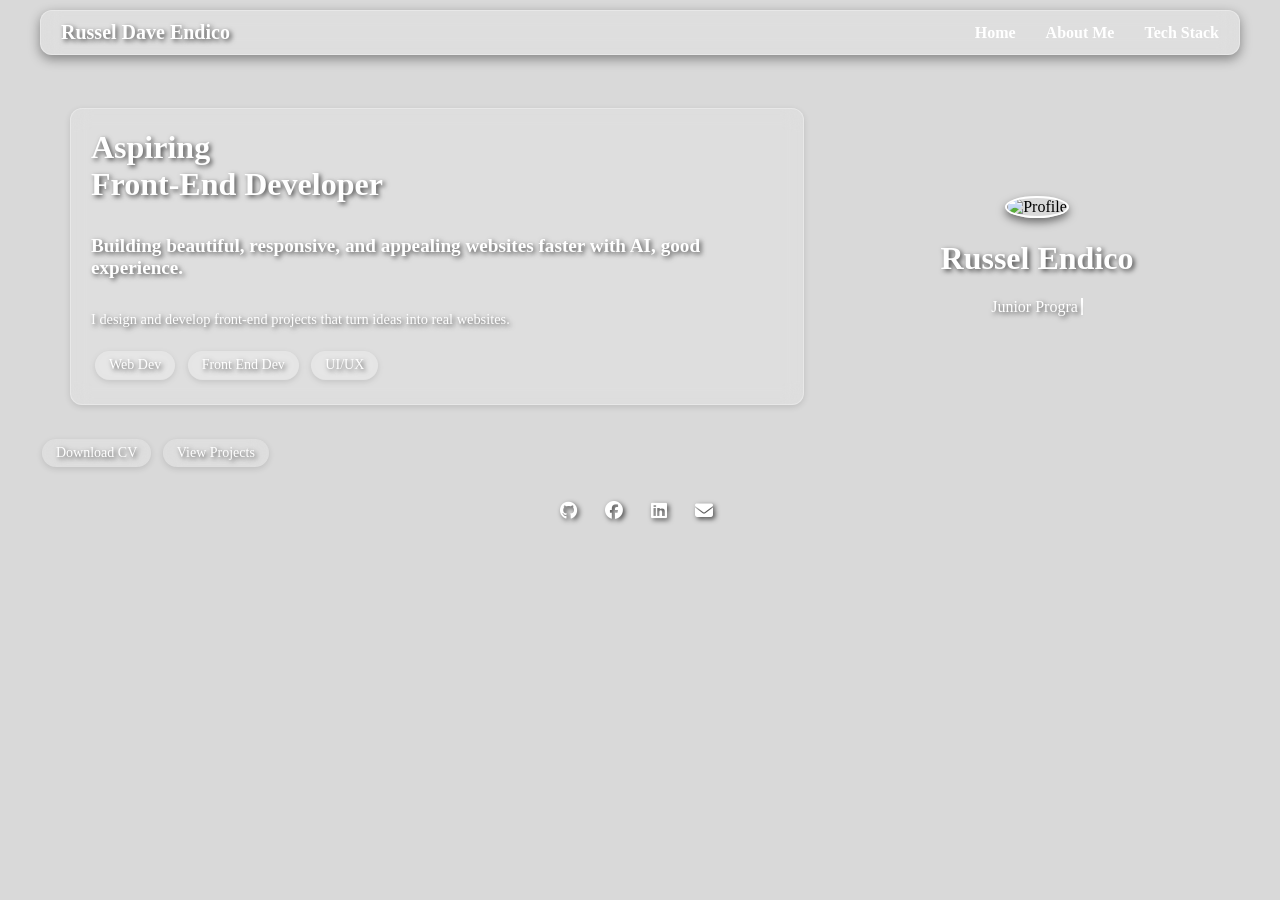
==== index.html @ 4ab47617 "Update stylesheet and script paths in index.html" ====
<!DOCTYPE html>

<html>
<head>
  <meta http-equiv="CONTENT-TYPE" content="text/html; charset=UTF-8">
  <meta name="viewport" content="width=device-width, initial-scale=1.0">
  <link rel="stylesheet" type="text/css" href="Stylesheets/style.css">
  <link rel="stylesheet" href="https://cdnjs.cloudflare.com/ajax/libs/font-awesome/6.5.0/css/all.min.css">
  <title>My Portfolio</title>
</head>
<body>
    <div class="background"></div>
  <div class="overlay"></div>
  
  
  
 <nav class="navbar fade-in">
    <div class="logo">
        <a>Russel Dave Endico</a>
    </div>

    <ul class="navlinks">
        <li><a href="#">Home</a></li>
        <li><a href="#">About Me</a></li>
        <li><a href="#">Tech Stack</a></li>
    </ul>

    <div class="menu-toggle">&#9776;</div>
</nav>
  
  
  <div class="hero">
    <div class="profile-container fade-in">
    <img src="profile.jpg" alt="Profile">
      <div class="name fade-in">
    <h1>Russel Endico</h1>
        <span id="typing-text"></span>
  </div>
  </div>
  
  
  
  
<div class="firstcontainer fade-in">
  
  <h1>Aspiring<br>
    Front-End Developer
  </h1>
  
  <h5>
    Building beautiful, responsive, and appealing websites faster with AI, good experience.
  </h5>
  
  <p>
    I design and develop front-end projects that turn ideas into real websites.
  </p>
  
  <span class="pill">Web Dev</span>
<span class="pill">Front End Dev</span>
<span class="pill">UI/UX</span>
  
</div>  
  </div>
  
  <div class="pillsec fade-in">
     <a href="cv.pdf" download class="pill">Download CV</a>
    <span class="pill">View Projects</span>
   
  </div>
  
  <div class="social-links fade-in">
  <ul>
    <li><a href="https://github.com/Xafkiel-Dallet" target="_blank"><i class="fab fa-github"></i> </a></li>
    <li><a href="https://www.facebook.com/share/1Un2viy5RL/" target="_blank"><i class="fab fa-facebook"></i> </a></li>
    <li><a href="wip" target="_blank"><i class="fab fa-linkedin"></i> </a></li>
    <li><a href="ruzuros60@gmail.com"><i class="fas fa-envelope"></i> </a></li>
  </ul>
</div>
  
  
  <script>
    const fadeElements = document.querySelectorAll('.fade-in');
    const observer = new IntersectionObserver((entries) => {
      entries.forEach(entry => {
        if (entry.isIntersecting) {
          entry.target.classList.add('visible');
        }
      });
    }, { threshold: 0.2 });

    fadeElements.forEach(el => observer.observe(el));
  </script>
  
<script>
  window.addEventListener("load", () => {

    
    window.scrollTo(0, 0);
  
    if ("scrollRestoration" in history) {
      history.scrollRestoration = "manual";
    }
  });
</script>
  
  <script src="Script/script.js"></script>
  
</body>
</html>
---- Stylesheets/style.css ----
.background {
  position: fixed;
  top: 0;
  left: 0;
  width: 100%;
  height: 100dvh;
  background-image: url('bg.jpg');
  background-size: cover;
  background-position: center;
  filter: blur(5px);
  z-index: -2;
}

.overlay {
  position: fixed;
  top: 0;
  left: 0;
  width: 100%;
  height: 100%;
  background: rgba(0, 0, 0, 0.15);
  z-index: -1;
}

.navbar {
  position: fixed;
  top: 0px;
  left: 0px;
  right: 0px;
  z-index: 100;
  margin: 0 auto;
  display: flex;
  justify-content: space-between;
  align-items: center;
  padding: 10px 20px;
  background: rgba(255, 255, 255, 0.15);
  backdrop-filter: blur(10px);
  -webkit-backdrop-filter: blur(10px);
  border: 1px solid rgba(255, 255, 255, 0.3);
  border-radius: 0px;
  box-sizing: border-box;
  box-shadow: 0 4px 12px rgba(0, 0, 0, 0.4);
}

.navbar .logo a {
  color: white;
  text-shadow: 2px 2px 5px rgba(0, 0, 0, 0.7);
  text-decoration: none;
  font-size: 20px;
  font-weight: bold;
}

.menu-toggle {
  display: block;
  font-size: 28px;
  cursor: pointer;
  color: white;
}

.navlinks {
  display: none;
  list-style: none;
  gap: 30px;
  margin: 0;
  padding: 0;
}

.navlinks a {
  display: flex;
  color: white;
  text-decoration: none;
  font-weight: bold;
}

.dropdown-menu {
  display: none;
  position: absolute;
  top: 100%;
  left: 0;
  background: rgba(255, 255, 255, 0.15);
  backdrop-filter: blur(10px);
  -webkit-backdrop-filter: blur(10px);
  border-radius: 10px;
  border: 1px solid rgba(255, 255, 255, 0.3);
  list-style: none;
  padding: 10px;
  min-width: 160px;
  z-index: 1000;
}

.hero {
  display: flex;
  flex-direction: column;
  align-items: center;
  padding-top: 100px;
}

.profile-container {
  text-align: center;
  margin: 10px 0 15px;
}

.profile-container img {
  width: 150px;
  height: 150px;
  border-radius: 50%;
  border: 2px solid white;
  object-fit: cover;
  box-shadow: 0 4px 8px rgba(0, 0, 0, 0.5);
}

.name {
  color: white;
  text-align: center;
  text-shadow: 2px 2px 5px rgba(0, 0, 0, 0.7);
}
.firstcontainer {
  width: min(90%, 700px);
  margin: 40px 0 auto; 
  padding: 20px;
  font-size: 16px;
  line-height: 1.6;
  border-radius: 12px;
  background: rgba(255, 255, 255, 0.15);
  backdrop-filter: blur(10px);
  box-shadow: 0 2px 6px rgba(0,0,0,0.12);
  -webkit-backdrop-filter: blur(10px);
  border: 1px solid rgba(255, 255, 255, 0.3);
  text-align: center;
  color: #fff;
  text-shadow: 2px 2px 5px rgba(0, 0, 0, 0.7);
}
.firstcontainer h1 {
  margin: 0 0 16px;
  line-height: 1.15;
  font-size: 2rem;
}

.firstcontainer h5 {
  line-height: 1.15;
  font-size: 1.2rem;
}

.firstcontainer p {
  font-size: 0.9rem;
  margin-bottom: 20px;
}

.pill {
  display: inline-block;
  padding: 6px 14px;
  margin: 4px;
  background: rgba(255, 255, 255, 0.15);
  text-shadow: 2px 2px 5px rgba(0, 0, 0, 0.7);
  backdrop-filter: blur(10px);
  border-radius: 9999px;     
  font-size: 0.875rem;
  font-weight: 500;
  white-space: nowrap;
  box-shadow: 0 2px 6px rgba(0,0,0,0.12);
}

/*for download pill*/
a.pill:link,
a.pill:visited,
a.pill:hover,
a.pill:active {
  color: white;          
  text-decoration: none; 
}

.pillsec{
  color: white;
  text-align: center;
  margin: 30px auto;
  text-shadow: 2px 2px 5px rgba(0, 0, 0, 0.7);
  text-decoration: none;
  font-size: 0.875rem;
  font-weight: 500;
}

.social-links {
  text-align: center;
  margin: 30px auto;
}

.social-links ul {
  list-style: none;
  padding: 0;
  display: flex;
  justify-content: center;
  gap: 20px;
}

.social-links a {
  color: white;
  text-decoration: none;
  font-size: 18px;
  text-shadow: 2px 2px 5px rgba(0, 0, 0, 0.7);
  transition: transform 0.3s ease, color 0.3s ease;
}

.social-links a:hover {
  color: #ffd700;
  transform: scale(1.1);
}

.social-links i {
  margin-right: 8px;
}

.fade-in {
  opacity: 0;
  transform: translateY(40px);
  transition: opacity 0.8s ease-out, transform 0.8s ease-out;
}

.fade-in.visible {
  opacity: 1;
  transform: translateY(0);
}



.navbar.fade-in {
  opacity: 0;
  transform: translateY(-40px); /* start above */
  transition: opacity 0.5s ease-out, transform 0.6s ease-out;
}

.navbar.fade-in.visible {
  opacity: 1;
  transform: translateY(0);
}

.typing {
  color: white;
  font-size: 1.1rem;
  margin-top: -10px;
  text-shadow: 2px 2px 5px rgba(0,0,0,.7);
}

#typing-text {
  border-right: 2px solid white;
  padding-right: 3px;
  animation: blink 0.7s infinite;
}

@keyframes blink {
  50% {
    border-color: transparent;
  }
}

@media (min-width: 768px) {
  .hero {
    flex-direction: row-reverse;
    align-items: center;
    justify-content: center;
    gap: 60px;
    max-width: 1200px;
    margin: 0 auto;
  }

  .menu-toggle {
    display: none;
  }
  
  .navbar {
    width: min(95%, 1200px);
    left: 50%;
    right: auto;
    top: 10px;
    transform: translateX(-50%);
    border-radius: 12px;
  }


  .navlinks {
    display: flex;
    gap: 30px;
  }

  .profile-container {
    flex: 1;
    margin: 0 30px 0 0;
  }

  .firstcontainer.fade-in {
    flex: 2;
    margin: 0 0 0 30px;
    text-align: left;
    font-size: 18px;
    width: min(90%, 900px);
    line-height: 1.15;
  }
  
  .pillsec{
  text-align: left;
  margin-left: 30px;
}

  .pillsec.fade-in {
    transform: translateX(-60px);
    transition: opacity 0.5s ease-out, transform 1.2s ease-out;
  }

  .pillsec.fade-in.visible {
    transform: translateX(0);
  }
  
 .navbar.fade-in {
    opacity: 0;
    transform: translateX(-50%) translateY(-40px);
    transition: opacity 0.5s ease-out, transform 0.6s ease-out;
  }

  .navbar.fade-in.visible {
    opacity: 1;
    transform: translateX(-50%) translateY(0);
  }

  .profile-container.fade-in {
    transform: translateX(60px);
  }

  .profile-container.fade-in.visible {
    transform: translateX(0);
  }

  .firstcontainer.fade-in {
    transform: translateX(-60px);
  }

  .firstcontainer.fade-in.visible {
    transform: translateX(0);
  }
}
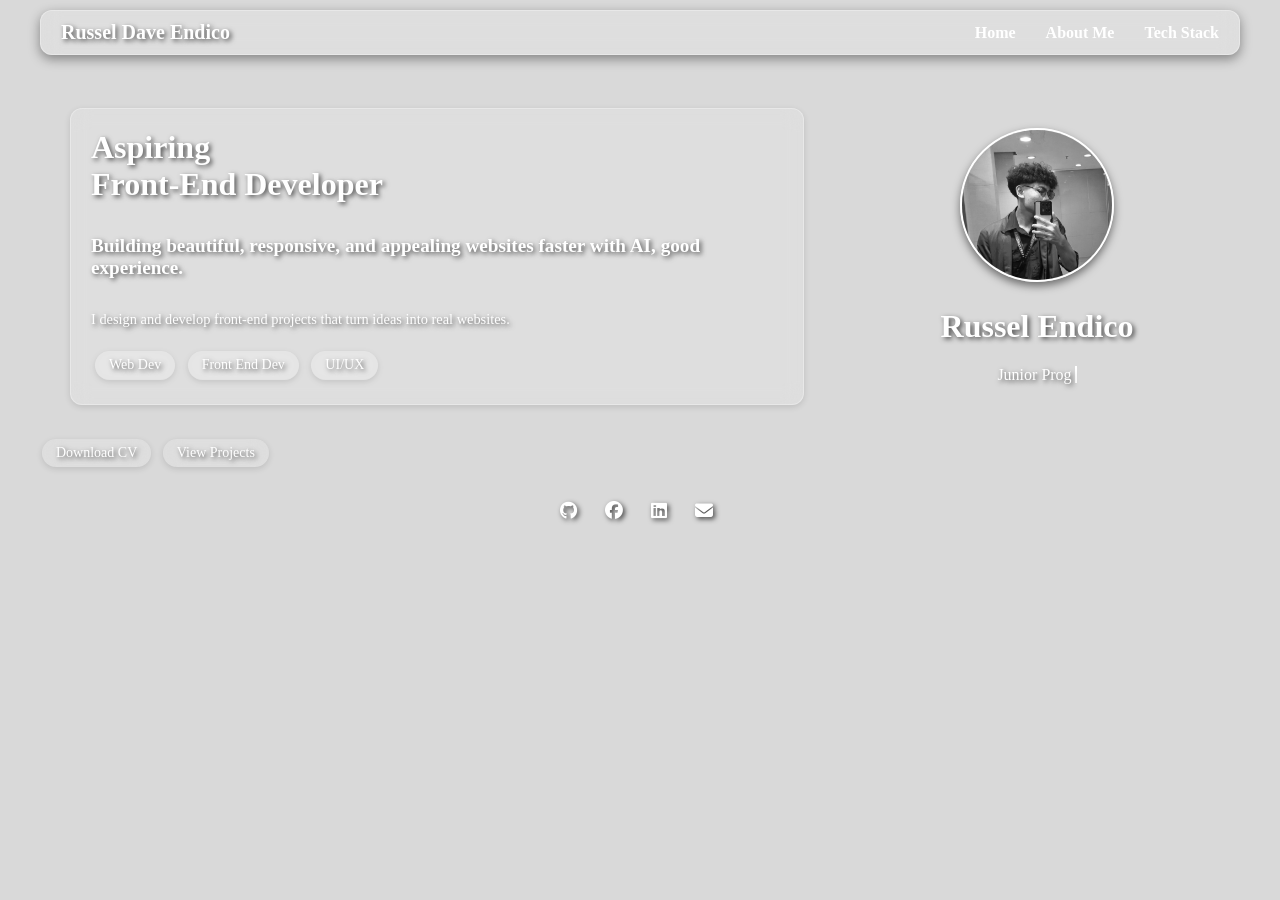
==== commit 910907d8: "Update profile image source path" ====
--- a/index.html
+++ b/index.html
@@ -31,7 +31,7 @@
   
   <div class="hero">
     <div class="profile-container fade-in">
-    <img src="profile.jpg" alt="Profile">
+    <img src="Images/profile.jpg" alt="Profile">
       <div class="name fade-in">
     <h1>Russel Endico</h1>
         <span id="typing-text"></span>
--- a/Stylesheets/style.css
+++ b/Stylesheets/style.css
@@ -4,7 +4,7 @@
   left: 0;
   width: 100%;
   height: 100dvh;
-  background-image: url('bg.jpg');
+  background-image: url('Images/bg.jpg');
   background-size: cover;
   background-position: center;
   filter: blur(5px);
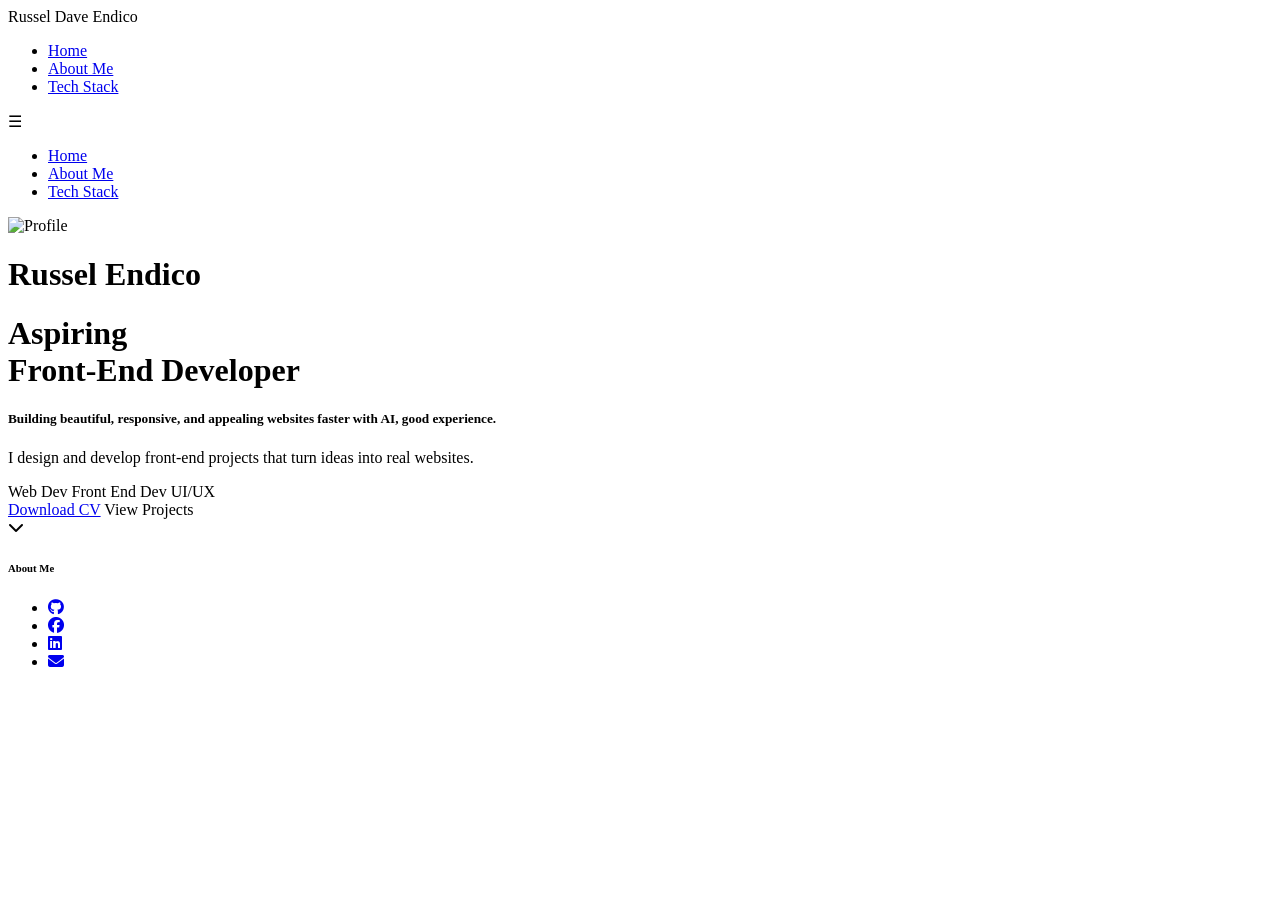
==== commit 2b2e5158: "Fix file paths and update HTML structure" ====
--- a/index.html
+++ b/index.html
@@ -4,7 +4,7 @@
 <head>
   <meta http-equiv="CONTENT-TYPE" content="text/html; charset=UTF-8">
   <meta name="viewport" content="width=device-width, initial-scale=1.0">
-  <link rel="stylesheet" type="text/css" href="Stylesheets/style.css">
+  <link rel="stylesheet" type="text/css" href="style.css">
   <link rel="stylesheet" href="https://cdnjs.cloudflare.com/ajax/libs/font-awesome/6.5.0/css/all.min.css">
   <title>My Portfolio</title>
 </head>
@@ -26,15 +26,28 @@
     </ul>
 
     <div class="menu-toggle">&#9776;</div>
+   
+   
+
+<ul class="dropdown-menu">
+    <li><a href="#">Home</a></li>
+    <li><a href="#">About Me</a></li>
+    <li><a href="#">Tech Stack</a></li>
+</ul>
+   
 </nav>
+  
   
   
   <div class="hero">
     <div class="profile-container fade-in">
-    <img src="Images/profile.jpg" alt="Profile">
+    <img src="profile.jpg" alt="Profile">
       <div class="name fade-in">
     <h1>Russel Endico</h1>
-        <span id="typing-text"></span>
+        <p class="typing">
+          <span id="typing-text"></span>
+        </p>
+        
   </div>
   </div>
   
@@ -68,6 +81,23 @@
    
   </div>
   
+  
+  
+  <div class="scroll-indicator">
+  <i class="fa-solid fa-chevron-down arrow"></i>
+</div>
+  
+  
+  <div>
+    <h6>About Me</h6>
+  </div>
+  
+  
+  
+  
+  
+  
+  
   <div class="social-links fade-in">
   <ul>
     <li><a href="https://github.com/Xafkiel-Dallet" target="_blank"><i class="fab fa-github"></i> </a></li>
@@ -76,6 +106,14 @@
     <li><a href="ruzuros60@gmail.com"><i class="fas fa-envelope"></i> </a></li>
   </ul>
 </div>
+  
+  
+  
+  
+
+  
+  
+  
   
   
   <script>
@@ -103,7 +141,7 @@
   });
 </script>
   
-  <script src="Script/script.js"></script>
+  <script src="script.js"></script>
   
 </body>
 </html>
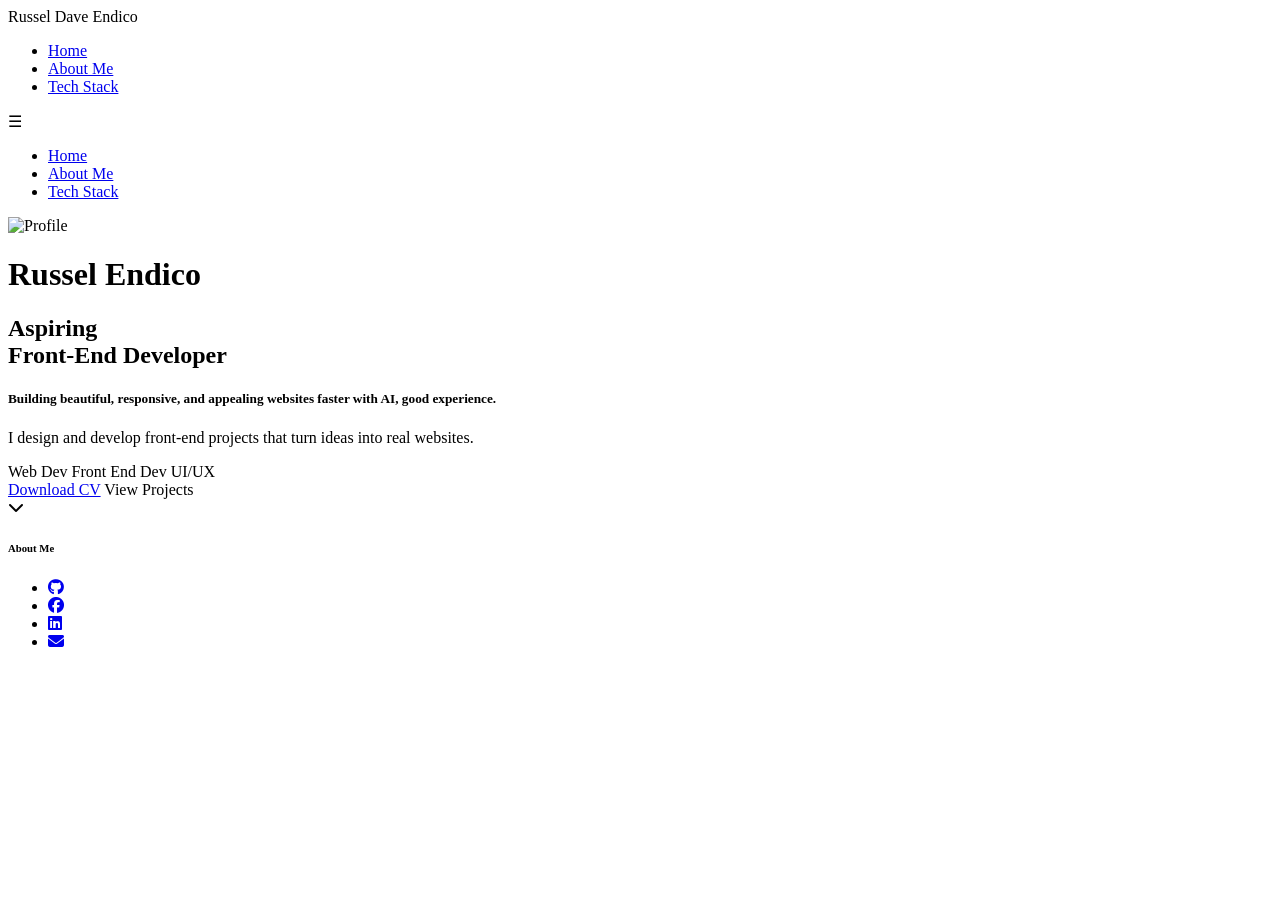
==== commit cb98661b: "Refactor HTML structure and clean up code Refactor HTML structure by replacing a div with an article" ====
--- a/index.html
+++ b/index.html
@@ -4,7 +4,13 @@
 <head>
   <meta http-equiv="CONTENT-TYPE" content="text/html; charset=UTF-8">
   <meta name="viewport" content="width=device-width, initial-scale=1.0">
+  
   <link rel="stylesheet" type="text/css" href="style.css">
+  <link rel="stylesheet" type="text/css" href="mq.css">
+  <link rel="stylesheet" type="text/css" href="navbar.css">
+  <link rel="stylesheet" type="text/css" href="containers.css">
+  
+  
   <link rel="stylesheet" href="https://cdnjs.cloudflare.com/ajax/libs/font-awesome/6.5.0/css/all.min.css">
   <title>My Portfolio</title>
 </head>
@@ -54,7 +60,7 @@
   
   
   
-<div class="firstcontainer fade-in">
+<article class="firstcontainer fade-in">
   
   <h1>Aspiring<br>
     Front-End Developer
@@ -73,7 +79,7 @@
 <span class="pill">UI/UX</span>
   
 </div>  
-  </div>
+  </article>
   
   <div class="pillsec fade-in">
      <a href="cv.pdf" download class="pill">Download CV</a>
@@ -92,12 +98,7 @@
     <h6>About Me</h6>
   </div>
   
-  
-  
-  
-  
-  
-  
+
   <div class="social-links fade-in">
   <ul>
     <li><a href="https://github.com/Xafkiel-Dallet" target="_blank"><i class="fab fa-github"></i> </a></li>
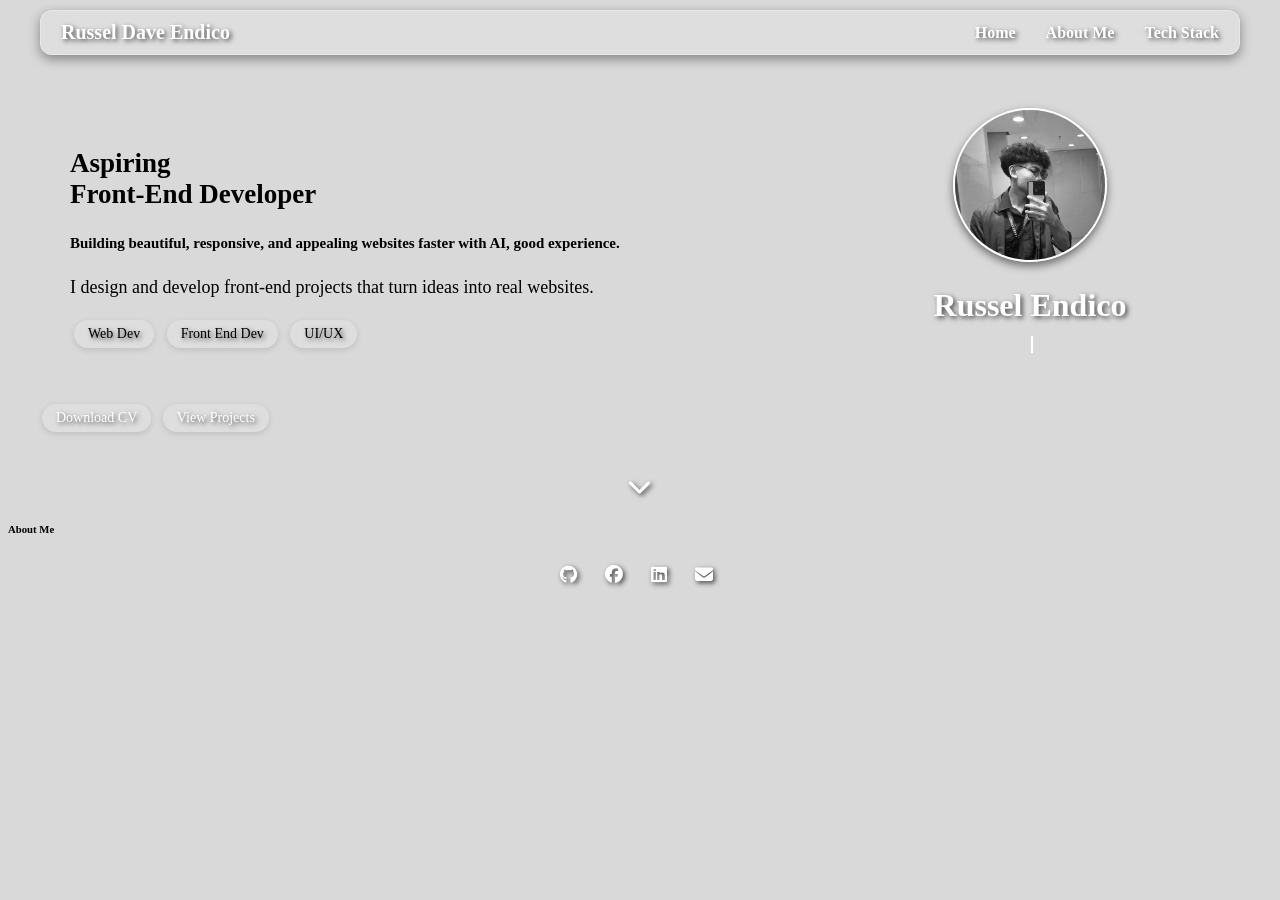
==== commit b0ddcac2: "update" ====
--- a/index.html
+++ b/index.html
@@ -1,14 +1,13 @@
 <!DOCTYPE html>
-
 <html>
 <head>
   <meta http-equiv="CONTENT-TYPE" content="text/html; charset=UTF-8">
   <meta name="viewport" content="width=device-width, initial-scale=1.0">
   
-  <link rel="stylesheet" type="text/css" href="style.css">
-  <link rel="stylesheet" type="text/css" href="mq.css">
-  <link rel="stylesheet" type="text/css" href="navbar.css">
-  <link rel="stylesheet" type="text/css" href="containers.css">
+  <link rel="stylesheet" type="text/css" href="Stylesheets/style.css">
+  <link rel="stylesheet" type="text/css" href="Stylesheets/mq.css">
+  <link rel="stylesheet" type="text/css" href="Stylesheets/navbar.css">
+  <link rel="stylesheet" type="text/css" href="Stylesheets/containers.css">
   
   
   <link rel="stylesheet" href="https://cdnjs.cloudflare.com/ajax/libs/font-awesome/6.5.0/css/all.min.css">
@@ -47,7 +46,7 @@
   
   <div class="hero">
     <div class="profile-container fade-in">
-    <img src="profile.jpg" alt="Profile">
+    <img src="Images/profile.jpg" alt="Profile">
       <div class="name fade-in">
     <h1>Russel Endico</h1>
         <p class="typing">
@@ -98,7 +97,12 @@
     <h6>About Me</h6>
   </div>
   
-
+  
+  
+  
+  
+  
+  
   <div class="social-links fade-in">
   <ul>
     <li><a href="https://github.com/Xafkiel-Dallet" target="_blank"><i class="fab fa-github"></i> </a></li>
@@ -145,4 +149,4 @@
   <script src="script.js"></script>
   
 </body>
-</html>
+</html>
--- a/Stylesheets/style.css
+++ b/Stylesheets/style.css
@@ -0,0 +1,271 @@
+.background {
+  position: fixed;
+  top: 0;
+  left: 0;
+  width: 100%;
+  height: 100vh;
+  background-image: url('Images/bg.jpg');
+  background-size: cover;
+  background-position: center;
+  filter: blur(1px);
+  z-index: -2;
+}
+
+.overlay {
+  position: fixed;
+  top: 0;
+  left: 0;
+  width: 100%;
+  height: 100%;
+  background: rgba(0, 0, 0, 0.15);
+  z-index: -1;
+}
+
+.navbar {
+  position: fixed;
+  top: 0px;
+  left: 0px;
+  right: 0px;
+  z-index: 100;
+  margin: 0 auto;
+  display: flex;
+  justify-content: space-between;
+  align-items: center;
+  padding: 10px 20px;
+  background: rgba(255, 255, 255, 0.15);
+  backdrop-filter: blur(10px);
+  -webkit-backdrop-filter: blur(10px);
+  border: 1px solid rgba(255, 255, 255, 0.3);
+  border-radius: 0px;
+  box-sizing: border-box;
+  box-shadow: 0 4px 12px rgba(0, 0, 0, 0.4);
+}
+
+.navbar .logo a {
+  color: white;
+  text-shadow: 2px 2px 5px rgba(0, 0, 0, 0.7);
+  text-decoration: none;
+  font-size: 20px;
+  font-weight: bold;
+}
+
+
+
+.navlinks {
+  display: none;
+  list-style: none;
+  gap: 30px;
+  margin: 0;
+  padding: 0;
+}
+
+.navlinks a {
+  display: flex;
+  color: white;
+  text-decoration: none;
+  font-weight: bold;
+    text-shadow: 2px 2px 5px rgba(0, 0, 0, 0.7);
+}
+
+
+.menu-toggle {
+  display: block;
+  font-size: 28px;
+  cursor: pointer;
+  color: white;
+}
+
+
+
+.dropdown-menu {
+  display: none;
+  position: absolute;
+  top: 100%;
+  left: 0;
+  background: rgba(255, 255, 255, 0.15);
+  backdrop-filter: blur(10px);
+  -webkit-backdrop-filter: blur(10px);
+  border-radius: 10px;
+  border: 1px solid rgba(255, 255, 255, 0.3);
+  list-style: none;
+  padding: 10px;
+  min-width: 160px;
+  z-index: 1000;
+}
+
+
+.dropdown-menu.active {
+    display: block;
+}
+
+.hero {
+  display: flex;
+  flex-direction: column;
+  align-items: center;
+  padding-top: 100px;
+}
+
+.profile-container {
+  text-align: center;
+  margin: 10px 0 2px;
+}
+
+.profile-container img {
+  width: 150px;
+  height: 150px;
+  border-radius: 50%;
+  border: 2px solid white;
+  object-fit: cover;
+  box-shadow: 0 4px 8px rgba(0, 0, 0, 0.5);
+}
+
+.name {
+  color: white;
+  text-align: center;
+  text-shadow: 2px 2px 5px rgba(0, 0, 0, 0.7);
+}
+
+
+.pill {
+  display: inline-block;
+  padding: 6px 14px;
+  margin: 4px;
+  background: rgba(255, 255, 255, 0.15);
+  text-shadow: 2px 2px 5px rgba(0, 0, 0, 0.7);
+  backdrop-filter: blur(10px);
+  border-radius: 9999px;     
+  font-size: 0.875rem;
+  font-weight: 500;
+  white-space: nowrap;
+  box-shadow: 0 2px 6px rgba(0,0,0,0.12);
+}
+
+
+a.pill:link,
+a.pill:visited,
+a.pill:hover,
+a.pill:active {
+  color: white;          
+  text-decoration: none; 
+}
+
+.pillsec{
+  color: white;
+  text-align: center;
+  margin: 30px auto;
+  text-shadow: 2px 2px 5px rgba(0, 0, 0, 0.7);
+  text-decoration: none;
+  font-size: 0.875rem;
+  font-weight: 500;
+}
+
+
+.scroll-indicator {
+  display: flex;
+  flex-direction: column;
+  align-items: center;
+  justify-content: center;
+  color: white;
+  margin-top: 30px;
+  text-shadow: 2px 2px 5px rgba(0,0,0,.7);
+}
+
+.scroll-indicator h6 {
+  margin: 0;
+  font-size: 0.75rem;
+  letter-spacing: 3px;
+}
+
+.arrow {
+  font-size: 1.5rem;
+  margin-top: 8px;
+  animation: bounce 1.5s infinite;
+}
+
+
+.social-links {
+  text-align: center;
+  margin: 30px auto;
+}
+
+.social-links ul {
+  list-style: none;
+  padding: 0;
+  display: flex;
+  justify-content: center;
+  gap: 20px;
+}
+
+.social-links a {
+  color: white;
+  text-decoration: none;
+  font-size: 18px;
+  text-shadow: 2px 2px 5px rgba(0, 0, 0, 0.7);
+  transition: transform 0.3s ease, color 0.3s ease;
+}
+
+.social-links a:hover {
+  color: #ffd700;
+  transform: scale(1.1);
+}
+
+.social-links i {
+  margin-right: 8px;
+}
+
+.fade-in {
+  opacity: 0;
+  transform: translateY(40px);
+  transition: opacity 0.8s ease-out, transform 0.8s ease-out;
+}
+
+.fade-in.visible {
+  opacity: 1;
+  transform: translateY(0);
+}
+
+
+
+.navbar.fade-in {
+  opacity: 0;
+  transform: translateY(-40px); 
+  transition: opacity 0.5s ease-out, transform 0.6s ease-out;
+}
+
+.navbar.fade-in.visible {
+  opacity: 1;
+  transform: translateY(0);
+}
+
+.typing {
+  color: white;
+  font-size: 1rem;
+  margin-top: -10px;
+  text-shadow: 2px 2px 5px rgba(0,0,0,.7);
+}
+
+#typing-text {
+  border-right: 2px solid white;
+  padding-right: 3px;
+  animation: blink 0.7s infinite;
+}
+
+
+@keyframes bounce {
+  0%, 100% {
+    transform: translateY(0);
+    opacity: 0.7;
+  }
+
+  50% {
+    transform: translateY(10px);
+    opacity: 1;
+  }
+}
+
+@keyframes blink {
+  50% {
+    border-color: transparent;
+  }
+}
+
--- a/Stylesheets/mq.css
+++ b/Stylesheets/mq.css
@@ -0,0 +1,86 @@
+
+@media (min-width: 768px) {
+  .hero {
+    flex-direction: row-reverse;
+    align-items: center;
+    justify-content: center;
+    gap: 60px;
+    max-width: 1200px;
+    margin: 0 auto;
+  }
+
+  .menu-toggle {
+    display: none;
+  }
+  
+  .navbar {
+    width: min(95%, 1200px);
+    left: 50%;
+    right: auto;
+    top: 10px;
+    transform: translateX(-50%);
+    border-radius: 12px;
+  }
+
+
+  .navlinks {
+    display: flex;
+    gap: 30px;
+  }
+
+  .profile-container {
+    flex: 1;
+    margin: 0 30px 0 0;
+  }
+
+  .firstcontainer.fade-in {
+    flex: 2;
+    margin: 0 0 0 30px;
+    text-align: left;
+    font-size: 18px;
+    width: min(90%, 900px);
+    line-height: 1.15;
+  }
+  
+  .pillsec{
+  text-align: left;
+  margin-left: 30px;
+}
+
+  .pillsec.fade-in {
+    transform: translateX(-60px);
+    transition: opacity 0.5s ease-out, transform 1.2s ease-out;
+  }
+
+  .pillsec.fade-in.visible {
+    transform: translateX(0);
+  }
+  
+ .navbar.fade-in {
+    opacity: 0;
+    transform: translateX(-50%) translateY(-40px);
+    transition: opacity 0.5s ease-out, transform 0.6s ease-out;
+  }
+
+  .navbar.fade-in.visible {
+    opacity: 1;
+    transform: translateX(-50%) translateY(0);
+  }
+
+  .profile-container.fade-in {
+    transform: translateX(60px);
+  }
+
+  .profile-container.fade-in.visible {
+    transform: translateX(0);
+  }
+
+  .firstcontainer.fade-in {
+    transform: translateX(-60px);
+  }
+
+  .firstcontainer.fade-in.visible {
+    transform: translateX(0);
+  }
+}
+
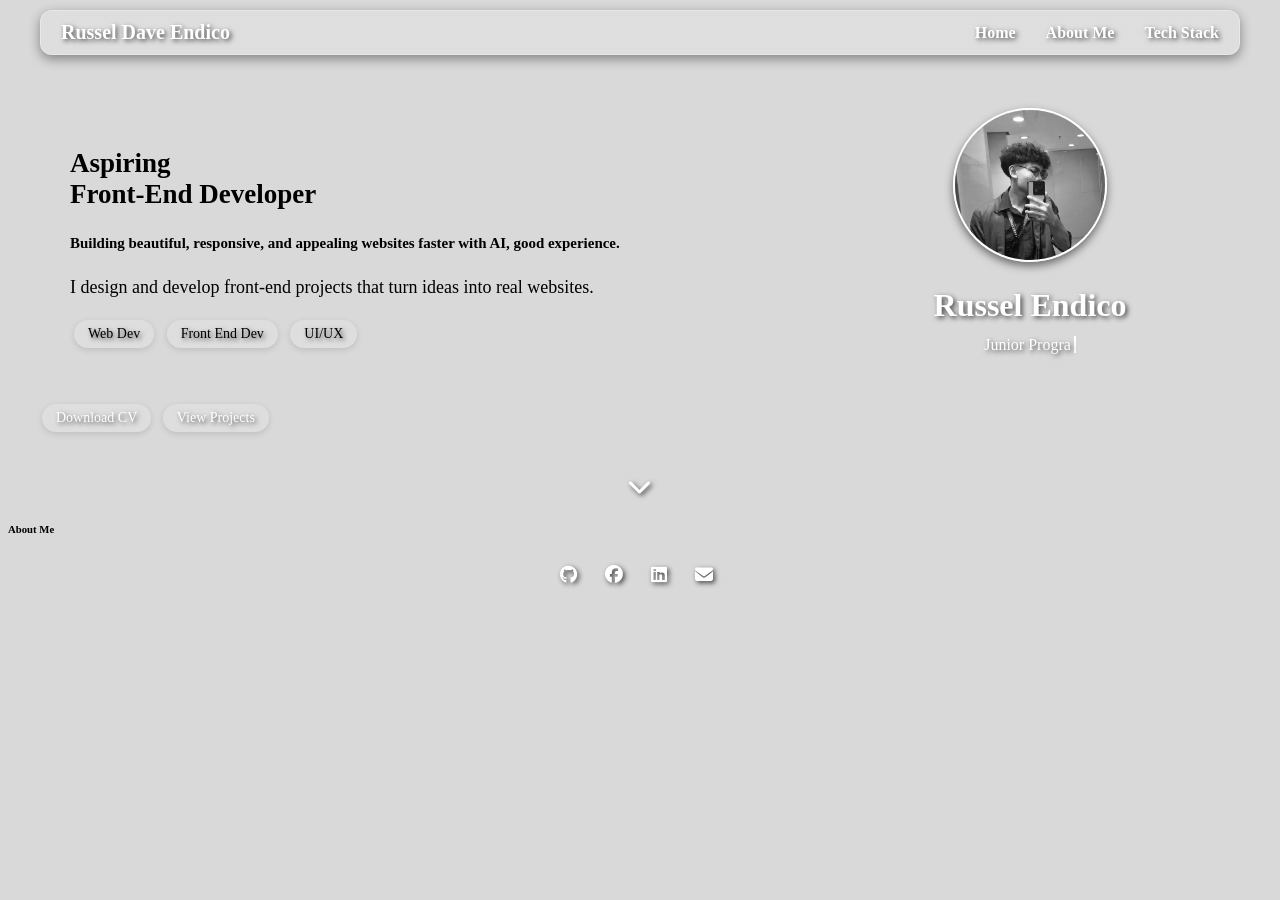
==== commit bafcaa67: "update index.html" ====
--- a/index.html
+++ b/index.html
@@ -146,7 +146,7 @@
   });
 </script>
   
-  <script src="script.js"></script>
+  <script src="Script/script.js"></script>
   
 </body>
 </html>
